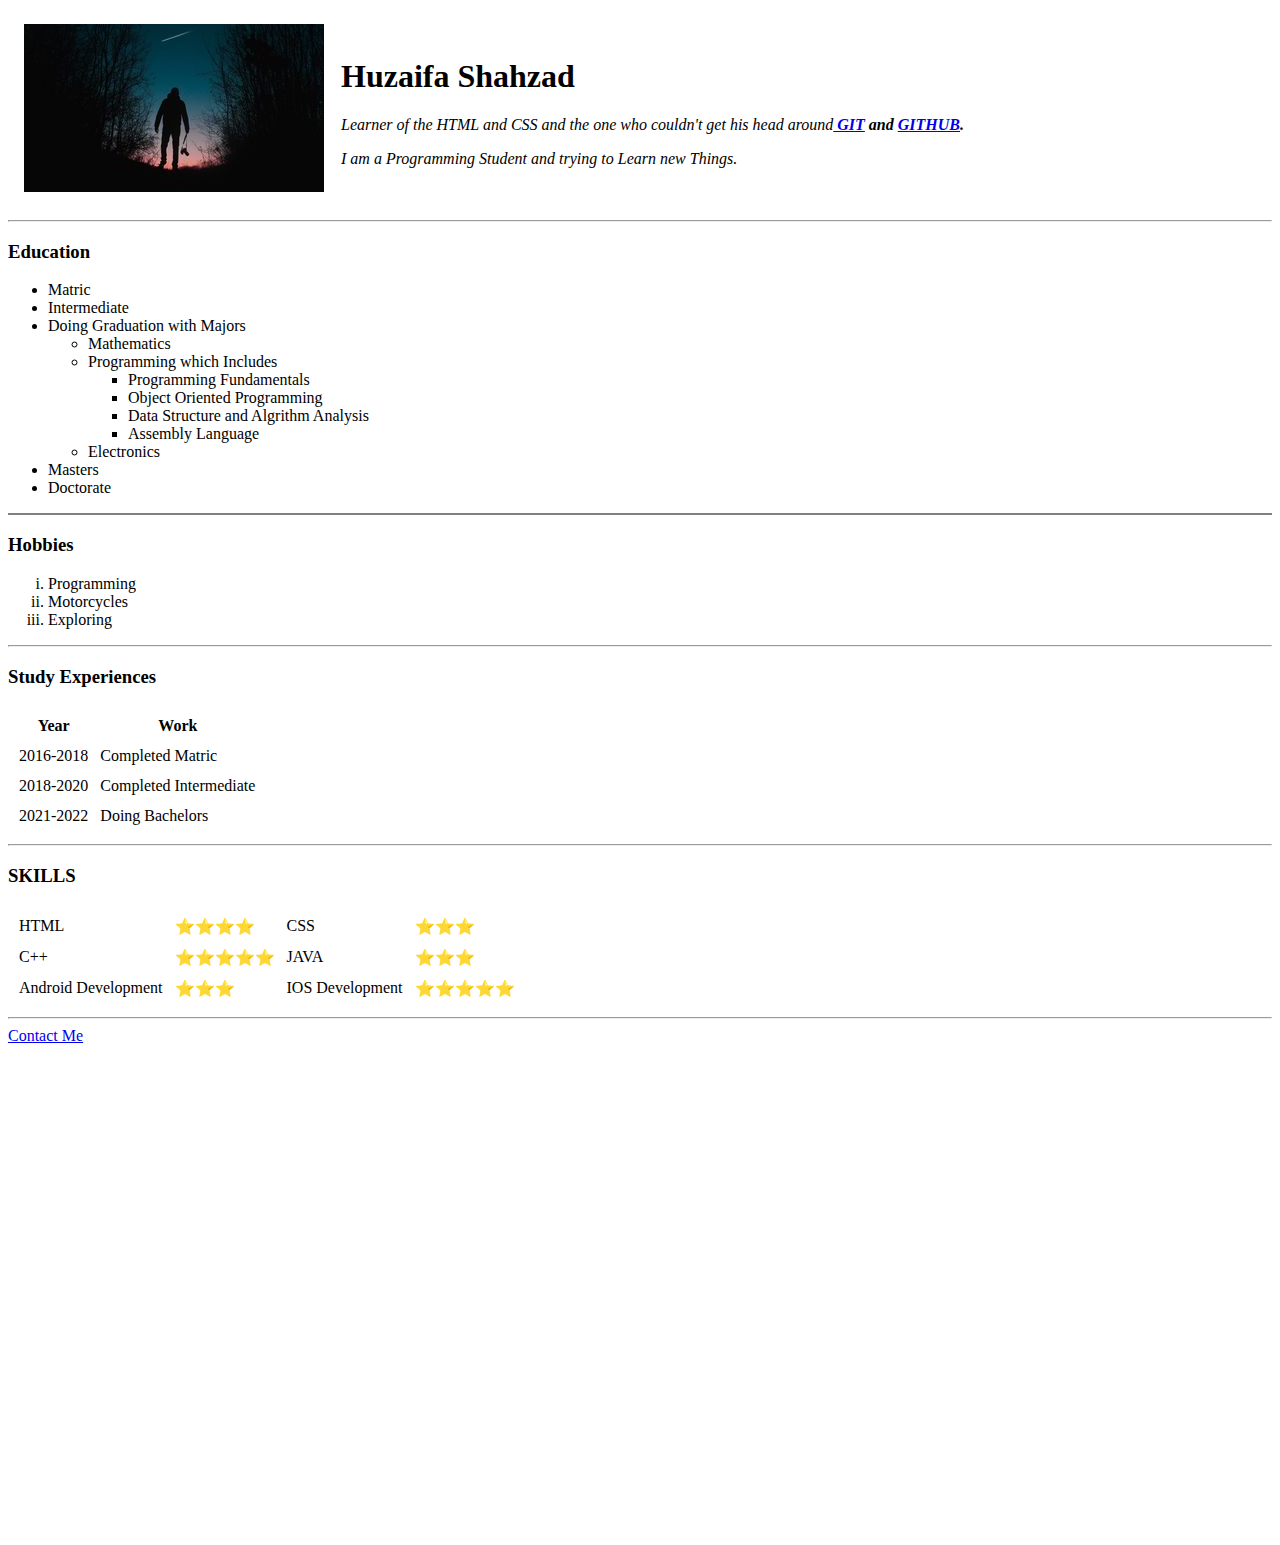
==== index.html @ 6ccde92e "Add files via upload" ====
<!DOCTYPE html>
<html lang="en">
    <head>
        <meta charset="UTF-8">
        <meta http-equiv="X-UA-Compatible" content="IE=edge">
        <meta name="viewport" content="width=device-width, initial-scale=1.0">
        <title>Simple HTML Site</title>
        <link rel="stylesheet" href="style.css">
    </head>
    <body>
        <table cellspacing="15">
            <tr>
                <td><img src="image101.jpg" alt="Random Pic"></td>
                <td><h1>Huzaifa Shahzad</h1>
                    <p><em>Learner of the HTML and CSS and the one who couldn't get his head around<strong><a href="https://en.wikipedia.org/wiki/Git"> GIT</a> and <a href="https://en.wikipedia.org/wiki/GitHub">GITHUB</a>.</strong></em></p>
                    <p><em>I am a Programming Student and trying to Learn new Things.</em></p>
                    </td>
            </tr>
        </table>
        <hr>
        <h3>Education</h3>
        <p>
            <ul>
                <li>Matric</li>
                <li>Intermediate</li>
                <li>Doing Graduation with Majors
                    <ul>
                        <li>Mathematics</li>
                        <li>Programming which Includes
                            <ul>
                                <li>Programming Fundamentals</li>
                                <li>Object Oriented Programming</li>
                                <li>Data Structure and Algrithm Analysis</li>
                                <li>Assembly Language</li>
                            </ul>
                        </li>
                        <li>Electronics</li>
                    </ul>
                </li>
                <li>Masters</li>
                <li>Doctorate</li>
            </ul>
        </p>
        <hr size="2" noshade>
        <h3>Hobbies</h3>
        <p>
            <ol type="i">
                <li>Programming</li>
                <li>Motorcycles</li>
                <li>Exploring</li>
            </ol>
        </p>
        <hr>
        <h3>Study Experiences</h3>
        <table cellspacing="10">
            <thead>
                <tr>
                    <th>Year</th>
                    <th>Work</th>
                </tr>
            </thead>
            <tbody>
                <tr>
                    <td>2016-2018</td>
                    <td>Completed Matric</td>
                </tr>
                <tr>
                    <td>2018-2020</td>
                    <td>Completed Intermediate</td>
                </tr>
                <tr>
                    <td>2021-2022</td>
                    <td>Doing Bachelors</td>
                </tr>
            </tbody>
        </table>
        <hr>
        <h3>SKILLS</h3>
        <table cellspacing="10">
           
            <tr>
                <td>HTML</td>
                <td>⭐⭐⭐⭐</td>
                <td>CSS</td>
                <td>⭐⭐⭐</td>
            </tr>
            <tr>
                <td>C++</td>
                <td>⭐⭐⭐⭐⭐</td>
                <td>JAVA</td>
                <td>⭐⭐⭐</td>
            </tr>
            <tr>
                <td>Android Development</td>
                <td>⭐⭐⭐</td>
                <td>IOS Development</td>
                <td>⭐⭐⭐⭐⭐</td>
            </tr>
        </table>
        <hr>

        <a href="contact-me.html">Contact Me</a>
        <div style="margin-bottom: 500px;"></div>
        <script src="script.js"></script>
    </body>
</html>
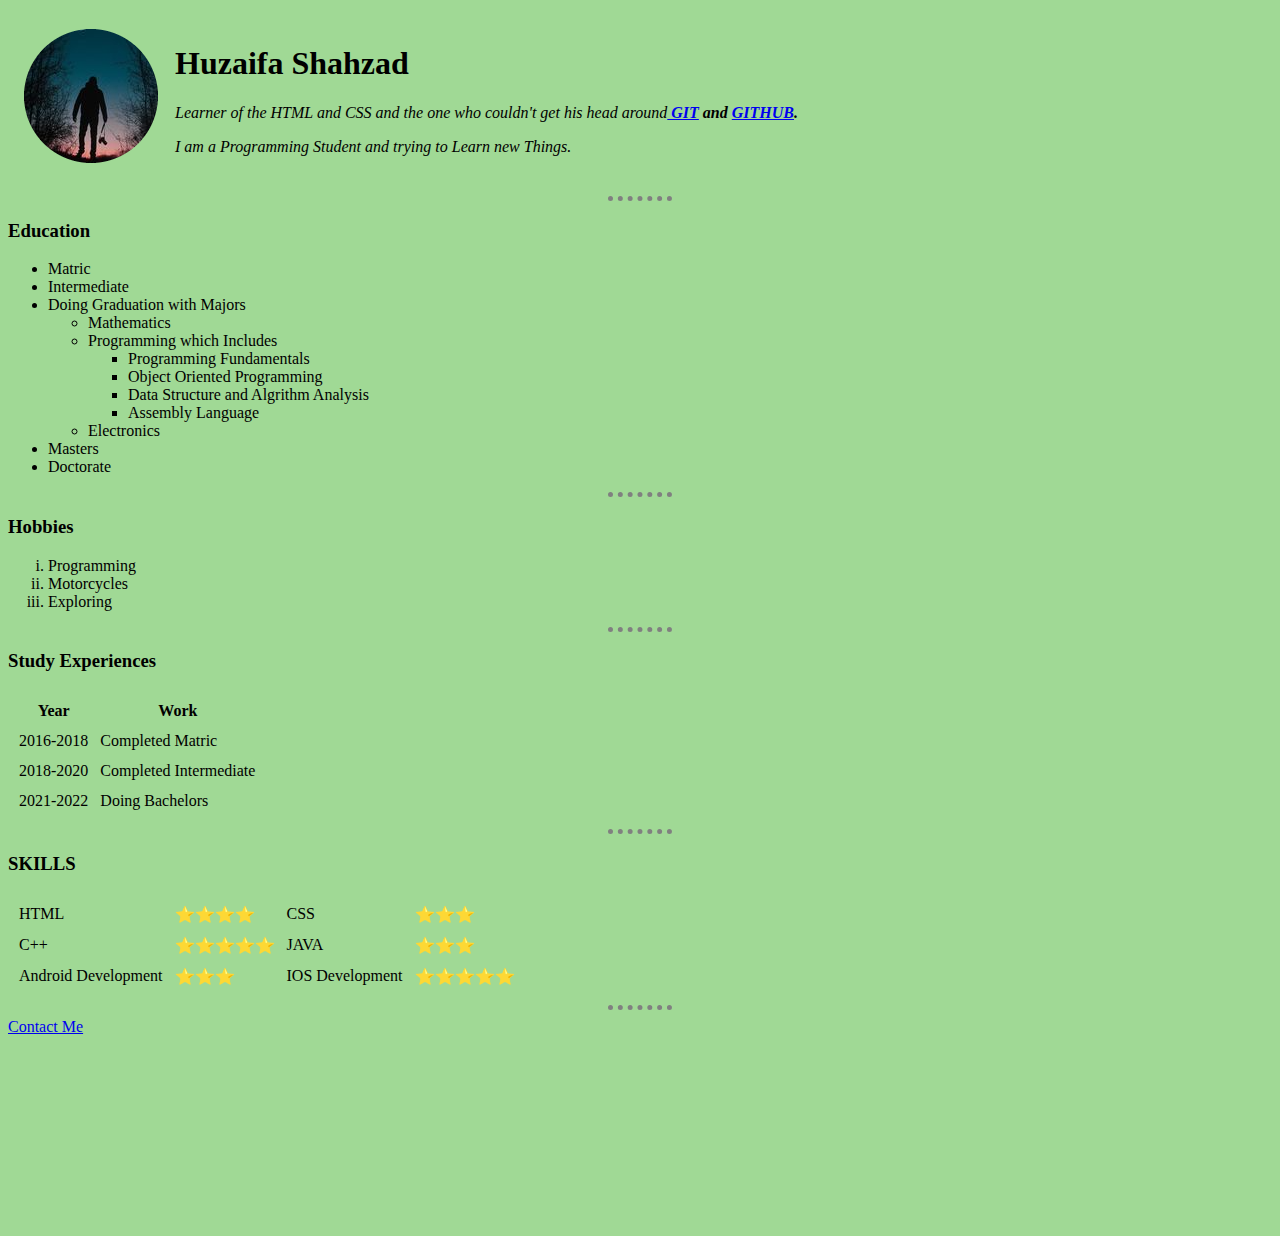
==== commit bfc69e8b: "Add files via upload" ====
--- a/index.html
+++ b/index.html
@@ -5,12 +5,24 @@
         <meta http-equiv="X-UA-Compatible" content="IE=edge">
         <meta name="viewport" content="width=device-width, initial-scale=1.0">
         <title>Simple HTML Site</title>
-        <link rel="stylesheet" href="style.css">
+        <!-- <link rel="stylesheet" href="style.css"> -->
+        <style>
+            body  {
+                background-color: #A0D995;
+            }
+            hr  {
+                color: grey;
+                border-style: none;
+                border-top: dotted;             
+                width: 5%;
+                border-width: 5px;
+            }
+        </style>
     </head>
     <body>
         <table cellspacing="15">
             <tr>
-                <td><img src="image101.jpg" alt="Random Pic"></td>
+                <td><img src="circle.png" alt="Random Pic"></td>
                 <td><h1>Huzaifa Shahzad</h1>
                     <p><em>Learner of the HTML and CSS and the one who couldn't get his head around<strong><a href="https://en.wikipedia.org/wiki/Git"> GIT</a> and <a href="https://en.wikipedia.org/wiki/GitHub">GITHUB</a>.</strong></em></p>
                     <p><em>I am a Programming Student and trying to Learn new Things.</em></p>
@@ -41,7 +53,7 @@
                 <li>Doctorate</li>
             </ul>
         </p>
-        <hr size="2" noshade>
+        <hr>
         <h3>Hobbies</h3>
         <p>
             <ol type="i">
@@ -100,7 +112,7 @@
         <hr>
 
         <a href="contact-me.html">Contact Me</a>
-        <div style="margin-bottom: 500px;"></div>
+        <div style="margin-bottom: 200px;"></div>
         <script src="script.js"></script>
     </body>
 </html>
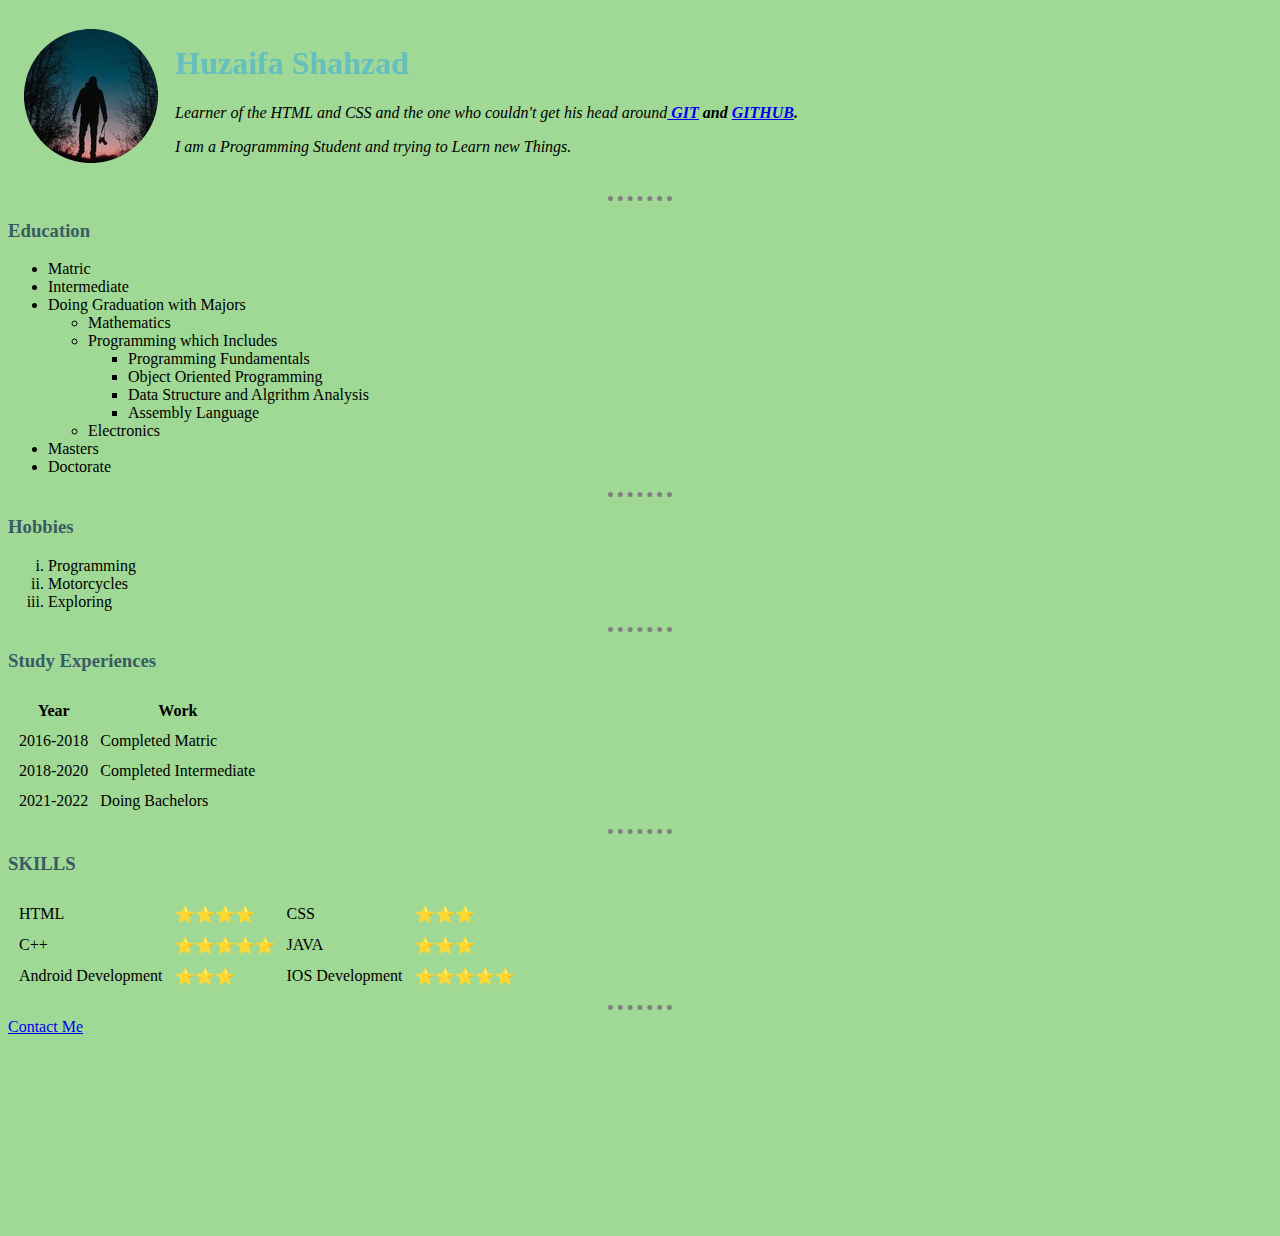
==== commit 3cd07cfe: "Add files via upload" ====
--- a/index.html
+++ b/index.html
@@ -5,19 +5,8 @@
         <meta http-equiv="X-UA-Compatible" content="IE=edge">
         <meta name="viewport" content="width=device-width, initial-scale=1.0">
         <title>Simple HTML Site</title>
-        <!-- <link rel="stylesheet" href="style.css"> -->
-        <style>
-            body  {
-                background-color: #A0D995;
-            }
-            hr  {
-                color: grey;
-                border-style: none;
-                border-top: dotted;             
-                width: 5%;
-                border-width: 5px;
-            }
-        </style>
+        <link rel="stylesheet" href="style.css">
+      
     </head>
     <body>
         <table cellspacing="15">
--- a/style.css
+++ b/style.css
@@ -0,0 +1,17 @@
+h1{
+    color: #66BFBF;
+}
+h3
+{
+    color: #395B64;
+}
+body  {
+    background-color: #A0D995;
+}
+hr  {
+    color: grey;
+    border-style: none;
+    border-top: dotted;             
+    width: 5%;
+    border-width: 5px;
+}